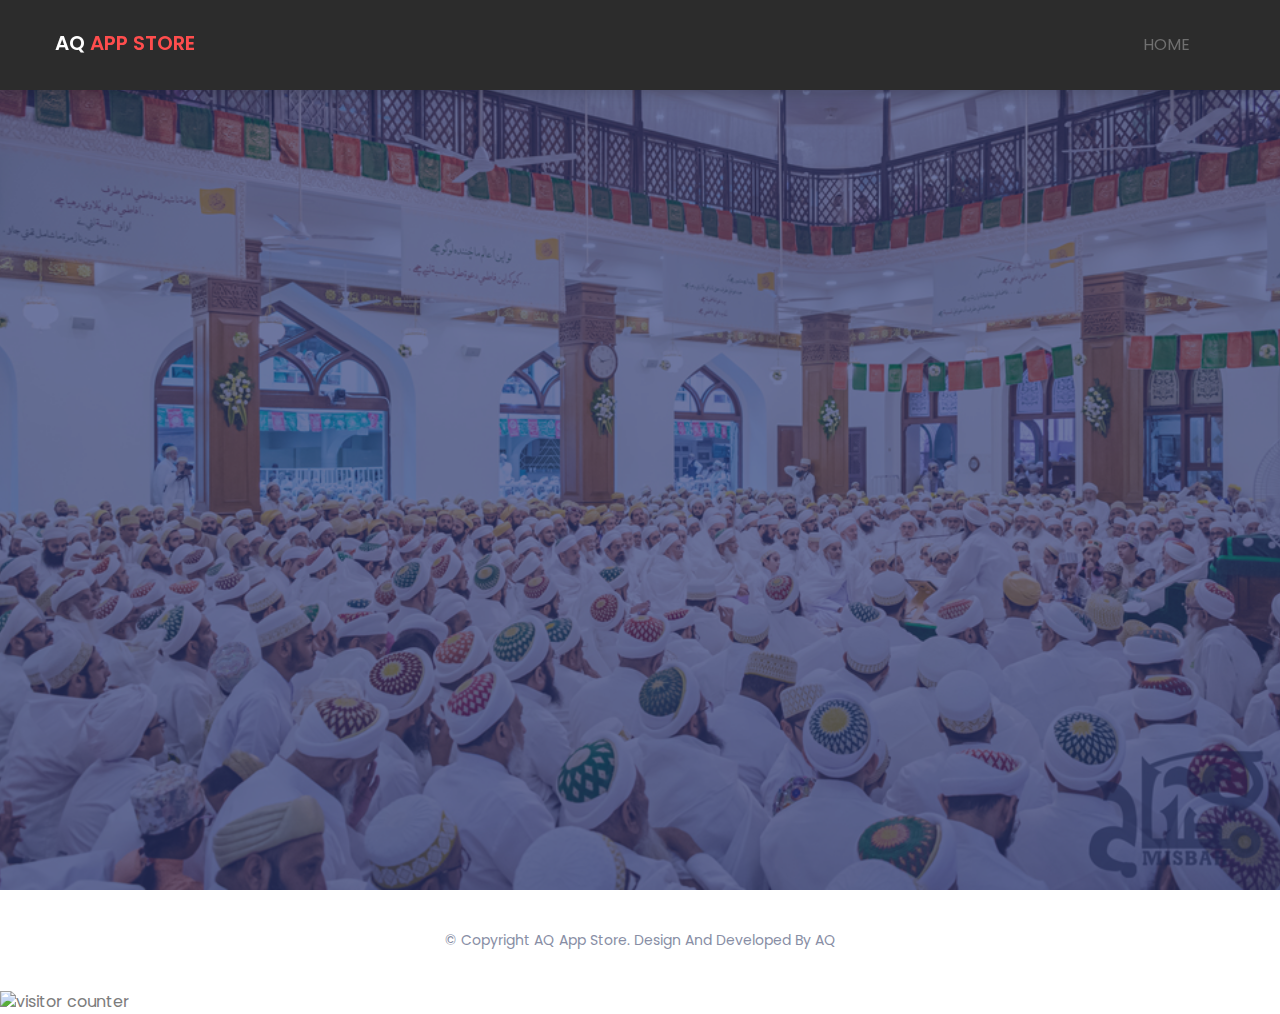
==== special/index.html @ 7576c821 "Update index.html" ====
<!doctype html>
<html class="no-js" lang="en">

    <head>
        <!-- meta data -->
        <meta charset="utf-8">
        <meta http-equiv="X-UA-Compatible" content="IE=edge">
        <meta name="viewport" content="width=device-width, initial-scale=1">
        <!-- The above 3 meta tags *must* come first in the head; any other head content must come *after* these tags -->

        <!--font-family-->
		<link href="https://fonts.googleapis.com/css?family=Poppins:100,200,300,400,500,600,700,800,900&amp;subset=devanagari,latin-ext" rel="stylesheet">
        
        <!-- title of site -->
        <title>Aq Store</title>

        <!-- For favicon png -->

        <!--font-awesome.min.css-->
        <link rel="stylesheet" href="assets/css/font-awesome.min.css">

		<!--flat icon css-->
		<link rel="stylesheet" href="assets/css/flaticon.css">

		<!--animate.css-->
        <link rel="stylesheet" href="assets/css/animate.css">

        <!--owl.carousel.css-->
        <link rel="stylesheet" href="assets/css/owl.carousel.min.css">
		<link rel="stylesheet" href="assets/css/owl.theme.default.min.css">
		
        <!--bootstrap.min.css-->
        <link rel="stylesheet" href="assets/css/bootstrap.min.css">
		
		<!-- bootsnav -->
		<link rel="stylesheet" href="assets/css/bootsnav.css" >	
        
        <!--style.css-->
        <link rel="stylesheet" href="assets/css/style.css">
        
        <!--responsive.css-->
        <link rel="stylesheet" href="assets/css/responsive.css">

        
        <!-- HTML5 shim and Respond.js for IE8 support of HTML5 elements and media queries -->
        <!-- WARNING: Respond.js doesn't work if you view the page via file:// -->
		
        <!--[if lt IE 9]>
			<script src="https://oss.maxcdn.com/html5shiv/3.7.3/html5shiv.min.js"></script>
			<script src="https://oss.maxcdn.com/respond/1.4.2/respond.min.js"></script>
        <![endif]-->

    </head>
	
	<body>
		<!--[if lte IE 9]>
            <p class="browserupgrade">You are using an <strong>outdated</strong> browser. Please <a href="https://browsehappy.com/">upgrade your browser</a> to improve your experience and security.</p>
        <![endif]-->
		
		<!-- top-area Start -->
		<header class="top-area">
			<div class="header-area">
				<!-- Start Navigation -->
			    <nav class="navbar navbar-default bootsnav navbar-fixed dark no-background">

			        <div class="container">

			            <!-- Start Header Navigation -->
			            <div class="navbar-header">
			                <button type="button" class="navbar-toggle" data-toggle="collapse" data-target="#navbar-menu">
			                    <i class="fa fa-bars"></i>
			                </button>
			                <a class="navbar-brand" href="https://abdulqadir8604.github.io/appstore/"><font style="color:white;">AQ</font> App Store</a>
			            </div><!--/.navbar-header-->
			            <!-- End Header Navigation -->

			            <!-- Collect the nav links, forms, and other content for toggling -->
			            <div class="collapse navbar-collapse menu-ui-design" id="navbar-menu">
			                <ul class="nav navbar-nav navbar-right" data-in="fadeInDown" data-out="fadeOutUp">
			                <li class=" smooth-menu active"></li>
			                    <li class=" smooth-menu"><a href="https://abdulqadir8604.github.io/appstore/">HOME</a></li>
			                </ul><!--/.nav -->
			            </div><!-- /.navbar-collapse -->
			        </div><!--/.container-->
			    </nav><!--/nav-->
			    <!-- End Navigation -->
			</div><!--/.header-area-->

		    <div class="clearfix"></div>

		</header><!-- /.top-area-->
		<!-- top-area End -->
	
		<!--welcome-hero start -->
		<section id="welcome-hero" class="welcome-hero">
			<div class="container">
				<div class="row">
					<div class="col-md-12 text-center">
						<div class="header-text">
							<h2>Download the Tasbeeh App from Below<span>,</span></h2>
							<h2>Specially for Ashara<h2>
							<p>latest version (V2.0)</p>
							<a href="https://www.dropbox.com/s/sf2dty0odckmzna/tasbeeh.apk?dl=1" download>download app</a>
						</div><!--/.header-text-->
					</div><!--/.col-->
				</div><!-- /.row-->
			</div><!-- /.container-->

		</section><!--/.welcome-hero-->
		<!--welcome-hero end -->
		<!--footer-copyright start-->
		<footer id="footer-copyright" class="footer-copyright">
			<div class="container">
				<div class="hm-footer-copyright text-center">
					<p>
						&copy; copyright AQ App Store. design and developed by AQ</a>
					</p><!--/p-->
				</div><!--/.text-center-->
			</div><!--/.container-->

			<div id="scroll-Top">
				<div class="return-to-top">
					<i class="fa fa-angle-up " id="scroll-top" ></i>
				</div>
				
			</div><!--/.scroll-Top-->
			
        </footer><!--/.footer-copyright-->
		<!--footer-copyright end-->
		
		<!-- Include all js compiled plugins (below), or include individual files as needed -->

		<script src="assets/js/jquery.js"></script>
        
        <!--modernizr.min.js-->
        <script src="https://cdnjs.cloudflare.com/ajax/libs/modernizr/2.8.3/modernizr.min.js"></script>
		
		<!--bootstrap.min.js-->
        <script src="assets/js/bootstrap.min.js"></script>
		
		<!-- bootsnav js -->
		<script src="assets/js/bootsnav.js"></script>
		
		<!-- jquery.sticky.js -->
		<script src="assets/js/jquery.sticky.js"></script>
		
		<!-- for progress bar start-->

		<!-- progressbar js -->
		<script src="assets/js/progressbar.js"></script>

		<!-- appear js -->
		<script src="assets/js/jquery.appear.js"></script>

		<!-- for progress bar end -->

		<!--owl.carousel.js-->
        <script src="assets/js/owl.carousel.min.js"></script>


		<script src="https://cdnjs.cloudflare.com/ajax/libs/jquery-easing/1.4.1/jquery.easing.min.js"></script>
		
        
        <!--Custom JS-->
        <script src="assets/js/custom.js"></script>
		<!-- Start of WebFreeCounter Code -->
<a href="https://www.webfreecounter.com/" target="_blank"><img src="https://www.webfreecounter.com/hit.php?id=gmmooqop&nd=6&style=38" border="0" alt="visitor counter"></a>
<!-- End of WebFreeCounter Code -->
        
    </body>
	
</html>
---- special/assets/css/flaticon.css ----
/*
  	Flaticon icon font: Flaticon
  	Creation date: 07/05/2018 12:24
  	*/

@font-face {
  font-family: "Flaticon";
  src: url("../fonts/Flaticon.eot");
  src: url("../fonts/Flaticon.eot?#iefix") format("embedded-opentype"),
       url("../fonts/Flaticon.woff") format("woff"),
       url("../fonts/Flaticon.ttf") format("truetype"),
       url("../fonts/Flaticon.svg#Flaticon") format("svg");
  font-weight: normal;
  font-style: normal;
}

@media screen and (-webkit-min-device-pixel-ratio:0) {
  @font-face {
    font-family: "Flaticon";
    src: url("../fonts/Flaticon.svg#Flaticon") format("svg");
  }
}

[class^="flaticon-"]:before, [class*=" flaticon-"]:before,
[class^="flaticon-"]:after, [class*=" flaticon-"]:after {   
  font-family: Flaticon;
  font-size: 24px;
  font-style: normal;
  margin-left: 0px;
}

.flaticon-bitbucket-logotype-camera-lens-in-perspective:before { content: "\f100"; }
.flaticon-squarespace-logo:before { content: "\f101"; }
.flaticon-smug:before { content: "\f102"; }
.flaticon-flickr-website-logo-silhouette:before { content: "\f103"; }
.flaticon-github-logo:before { content: "\f104"; }
.flaticon-behance-logo:before { content: "\f105"; }
.flaticon-dribbble:before { content: "\f106"; }
.flaticon-themeforest:before { content: "\f107"; }
---- special/assets/css/bootsnav.css ----
/* ==============================================================

Template name : Bootsnav - Multi Purpose Header
Categorie : Bootstrap Menu in CSS
Author : adamnurdin01
Version : v.1.2
Created : 2016-06-02
Last update : 2016-10-19

============================================================== */

/* MEGAMENU STYLE
=================================*/
nav.bootsnav .dropdown.megamenu-fw {
    position: static;
}

nav.bootsnav .container {
    position: relative;
}

nav.bootsnav .megamenu-fw .dropdown-menu {
    left: auto;
}

nav.bootsnav .megamenu-content {
    padding: 15px;
    width: 100% !important;
}

nav.bootsnav .megamenu-content .title{
    margin-top: 0;
}

nav.bootsnav .dropdown.megamenu-fw .dropdown-menu {
    left: 0;
    right: 0;
}

/* Navbar
=================================*/
nav.navbar.bootsnav{
    margin-bottom: 0;
    -moz-border-radius: 0px;
    -webkit-border-radius: 0px;
    -o-border-radius: 0px;
    border-radius: 0px;
    background-color: #fff;
    border: none;
    border-bottom: solid 1px #e0e0e0;
    z-index: 9;
}

nav.navbar.bootsnav ul.nav > li > a{
    color: #6f6f6f;
    background-color: transparent;
    outline: none;
    margin-bottom: -2px;
}

nav.navbar.bootsnav ul.nav li.megamenu-fw > a:hover,
nav.navbar.bootsnav ul.nav li.megamenu-fw > a:focus,
nav.navbar.bootsnav ul.nav li.active > a:hover,
nav.navbar.bootsnav ul.nav li.active > a:focus,
nav.navbar.bootsnav ul.nav li.active > a{
    background-color: transparent;
}

nav.navbar.bootsnav .navbar-toggle{
    background-color: #fff;
    border: none;
    padding: 0;
    font-size: 18px;
    position: relative;
    top: 5px;
}

nav.navbar.bootsnav ul.nav .dropdown-menu .dropdown-menu{
    top: 0;
    left: 100%;
}

nav.navbar.bootsnav ul.nav ul.dropdown-menu > li > a{
    white-space:normal;
}


ul.menu-col{
    padding: 0;
    margin: 0;
    list-style: none;
}

ul.menu-col li a{
    color: #6f6f6f;
}

ul.menu-col li a:hover,
ul.menu-col li a:focus{
    text-decoration: none;
}

/* Navbar Full
=================================*/
nav.bootsnav.navbar-full{
    padding-bottom: 10px;
    padding-top: 10px;
}

nav.bootsnav.navbar-full .navbar-header{
    display: block;
    width: 100%;
}

nav.bootsnav.navbar-full .navbar-toggle{
    display: inline-block;
    margin-right: 0;
    position: relative;
    top: 0;
    font-size: 30px;
    -webkit-transition: all 1s ease-in-out;
	-moz-transition: all 1s ease-in-out;
	-o-transition: all 1s ease-in-out;
	-ms-transition: all 1s ease-in-out;
	transition: all 1s ease-in-out;
}

nav.bootsnav.navbar-full .navbar-collapse{
    position: fixed;
    width: 100%;
    height: 100% !important;
    top: 0;
    left: 0;
    padding: 0;
    display: none !important;
    z-index: 9;
}

nav.bootsnav.navbar-full .navbar-collapse.in{
    display: block !important;
}

nav.bootsnav.navbar-full .navbar-collapse .nav-full{
    overflow: auto;
}

nav.bootsnav.navbar-full .navbar-collapse .wrap-full-menu{
    display: table-cell;
    vertical-align: middle;
    background-color: #fff;
    overflow: auto;
}

nav.bootsnav.navbar-full .navbar-collapse .nav-full::-webkit-scrollbar {
    width: 0;
}

nav.bootsnav.navbar-full .navbar-collapse .nav-full::-moz-scrollbar {
    width: 0;
}

nav.bootsnav.navbar-full .navbar-collapse .nav-full::-ms-scrollbar {
    width: 0;
}

nav.bootsnav.navbar-full .navbar-collapse .nav-full::-o-scrollbar {
    width: 0;
}


nav.bootsnav.navbar-full .navbar-collapse ul.nav{
    display: block;
    width: 100%;
    overflow: auto;
}

nav.bootsnav.navbar-full .navbar-collapse ul.nav a:hover,
nav.bootsnav.navbar-full .navbar-collapse ul.nav a:focus,
nav.bootsnav.navbar-full .navbar-collapse ul.nav a{
    background-color: transparent;
}

nav.bootsnav.navbar-full .navbar-collapse ul.nav > li{
    float: none;
    display: block;
    text-align: center;
}

nav.bootsnav.navbar-full .navbar-collapse ul.nav > li > a{
    display: table;
    margin: auto;
    text-transform: uppercase;
    font-weight: bold;
    letter-spacing: 2px;
    font-size: 24px;
    padding: 10px 15px;
}

li.close-full-menu > a{
    padding-top: 0px;
    padding-bottom: 0px;
}

li.close-full-menu{
    padding-top: 30px;
    padding-bottom: 30px;
}

/* Atribute Navigation
=================================*/
.attr-nav{
    float: right;
    display: inline-block;
    margin-left: 13px;
    margin-right: -15px;
}

.attr-nav > ul{
    padding: 0;
    margin: 0 0 -7px 0;
    list-style: none;
    display: inline-block;
}

.attr-nav > ul > li{
    float: left;
    display: block;
}

.attr-nav > ul > li > a{
    color: #6f6f6f;
    display: block;
    padding: 28px 15px;
    position: relative;
}

.attr-nav > ul > li > a span.badge{
    position: absolute;
    top: 50%;
    margin-top: -15px;
    right: 5px;
    font-size: 10px;
    padding: 0;
    width: 15px;
    height: 15px;
    padding-top: 2px;
}

.attr-nav > ul > li.dropdown ul.dropdown-menu{
    -moz-border-radius: 0px;
    -webkit-border-radius: 0px;
    -o-border-radius: 0px;
    border-radius: 0px;
    -moz-box-shadow: 0px 0px 0px;
    -webkit-box-shadow: 0px 0px 0px;
    -o-box-shadow: 0px 0px 0px;
    box-shadow: 0px 0px 0px;
    border: solid 1px #e0e0e0;
}

ul.cart-list{
    padding: 0 !important;
    width: 250px !important;
}

ul.cart-list > li{
    position: relative;
    border-bottom: solid 1px #efefef;
    padding: 15px 15px 23px 15px !important;
}

ul.cart-list > li > a.photo{
    padding: 0 !important;
    margin-right: 15px;
    float: left;
    display: block;
    width: 50px;
    height: 50px;
    left: 15px;
    top: 15px;
}

ul.cart-list > li img{
    width: 50px;
    height: 50px;
    border: solid 1px #efefef;
}

ul.cart-list > li > h6{
    margin: 0;
}

ul.cart-list > li > h6 > a.photo{
    padding: 0 !important;
    display: block;
}

ul.cart-list > li > p{
    margin-bottom: 0;
}

ul.cart-list > li.total{
    background-color: #f5f5f5;
    padding-bottom: 15px !important;
}

ul.cart-list > li.total > .btn{
    display: inline-block;
    border-bottom: solid 1px #efefef;
}

ul.cart-list > li .price{
    font-weight: bold;
}

ul.cart-list > li.total > span{
    padding-top: 8px;
}

/* Top Search
=================================*/
.top-search{
    background-color: #333;
    padding: 10px 0;
    display: none;
}

.top-search input.form-control{
    background-color: transparent;
    border: none;
    -moz-box-shadow: 0px 0px 0px;
    -webkit-box-shadow: 0px 0px 0px;
    -o-box-shadow: 0px 0px 0px;
    box-shadow: 0px 0px 0px;
    color: #fff;
    height: 40px;
    padding: 0 15px;
}

.top-search .input-group-addon{
    background-color: transparent;
    border: none;
    color: #fff;
    padding-left: 0;
    padding-right: 0;
}

.top-search .input-group-addon.close-search{
    cursor: pointer;
}

/* Side Menu
=================================*/
body{
    -webkit-transition: all 0.3s ease-in-out;
	-moz-transition: all 0.3s ease-in-out;
	-o-transition: all 0.3s ease-in-out;
	-ms-transition: all 0.3s ease-in-out;
	transition: all 0.3s ease-in-out;
}

body.on-side{
    margin-left: -280px;
}

.side{
    position: fixed;
    overflow-y: auto;
    top: 0;
    right: -280px;
    width: 280px;
    padding: 25px 30px;
    height: 100%;
    display: block;
    background-color: #333;
    -webkit-transition: all 0.3s ease-in-out;
	-moz-transition: all 0.3s ease-in-out;
	-o-transition: all 0.3s ease-in-out;
	-ms-transition: all 0.3s ease-in-out;
	transition: all 0.3s ease-in-out;
    z-index: 9;
}

.side.on{
    right: 0;
}

.side .close-side{
    float: right;
    color: #fff;
    position: relative;
    z-index: 2;
    font-size: 16px;
}

.side .widget{
    position: relative;
    z-index: 1;
    margin-bottom: 25px;
}

.side .widget .title{
    color: #fff;
    margin-bottom: 15px;
}

.side .widget ul.link{
    padding: 0;
    margin: 0;
    list-style: none;
}

.side .widget ul.link li a{
    color: #9f9f9f;
    letter-spacing: 1px;
}

.side .widget ul.link li a:focus,
.side .widget ul.link li a:hover{
    color: #fff;
    text-decoration: none;
}

/* Share
=================================*/
nav.navbar.bootsnav .share{
    padding: 0 30px;
    margin-bottom: 30px;
}

nav.navbar.bootsnav .share ul{
    display: inline-block;
    padding: 0;
    margin: 0 0 -7px 0;
    list-style: none;
}

nav.navbar.bootsnav .share ul > li{
    float: left;
    display: block;
    margin-right: 5px;
}

nav.navbar.bootsnav .share ul > li > a{
    display: table-cell;
    vertical-align: middle;
    text-align: center;
    width: 35px;
    height: 35px;
    -moz-border-radius: 50%;
    -webkit-border-radius: 50%;
    -o-border-radius: 50%;
    border-radius: 50%;
    background-color: #cfcfcf;
    color: #fff;
}

/* Transparent
=================================*/
nav.navbar.bootsnav.navbar-fixed{
    position: fixed;
    display: block;
    width: 100%;
}

nav.navbar.bootsnav.no-background{
    -webkit-transition: all 1s ease-in-out;
	-moz-transition: all 1s ease-in-out;
	-o-transition: all 1s ease-in-out;
	-ms-transition: all 1s ease-in-out;
	transition: all 1s ease-in-out;
}

/* Navbar Sticky
=================================*/
.wrap-sticky{
    position: relative;
    -webkit-transition: all 0.3s ease-in-out;
	-moz-transition: all 0.3s ease-in-out;
	-o-transition: all 0.3s ease-in-out;
	-ms-transition: all 0.3s ease-in-out;
	transition: all 0.3s ease-in-out;
}

.wrap-sticky nav.navbar.bootsnav{
    position: absolute;
    width: 100%;
    left: 0;
    top: 0;
}

.wrap-sticky nav.navbar.bootsnav.sticked{
    position: fixed;
    -webkit-transition: all 0.2s ease-in-out;
	-moz-transition: all 0.2s ease-in-out;
	-o-transition: all 0.2s ease-in-out;
	-ms-transition: all 0.2s ease-in-out;
	transition: all 0.2s ease-in-out;
}

body.on-side .wrap-sticky nav.navbar.bootsnav.sticked{
    left: -280px;
}

/* Navbar Responsive
=================================*/
@media (min-width: 1024px) and (max-width:1400px) {
    body.wrap-nav-sidebar .wrapper .container{
        width: 100%;
        padding-left: 30px;
        padding-right: 30px;
    }
}

@media (min-width: 1024px) {
    /* General Navbar
    =================================*/
    nav.navbar.bootsnav ul.nav .dropdown-menu .dropdown-menu{
        margin-top: -2px;
    }

    nav.navbar.bootsnav ul.nav.navbar-right .dropdown-menu .dropdown-menu{
        left: -200px;
    }
    
    nav.navbar.bootsnav ul.nav > li > a{
        padding: 30px 15px;
        font-weight: 600;
    }
    
    nav.navbar.bootsnav ul.nav > li.dropdown > a.dropdown-toggle:after{
        font-family: 'FontAwesome';
        content: "\f0d7";
        margin-left: 5px;
        margin-top: 2px;
    }
    
    nav.navbar.bootsnav li.dropdown ul.dropdown-menu{
        -moz-box-shadow: 0px 0px 0px;
        -webkit-box-shadow: 0px 0px 0px;
        -o-box-shadow: 0px 0px 0px;
        box-shadow: 0px 0px 0px;
        -moz-border-radius: 0px;
        -webkit-border-radius: 0px;
        -o-border-radius: 0px;
        border-radius: 0px;
        padding: 0;
        width: 200px;
        background: #fff;
        border: solid 1px #e0e0e0;
        border-top: solid 5px;
    }
    
    nav.navbar.bootsnav li.dropdown ul.dropdown-menu > li a:hover,
    nav.navbar.bootsnav li.dropdown ul.dropdown-menu > li a:hover{
        background-color: transparent;
    }
    
    nav.navbar.bootsnav li.dropdown ul.dropdown-menu > li > a{
        padding: 10px 15px;
        border-bottom: solid 1px #eee;
        color: #6f6f6f;
    }
    
    nav.navbar.bootsnav li.dropdown ul.dropdown-menu > li:last-child > a{
        border-bottom: none;
    }
    
    nav.navbar.bootsnav ul.navbar-right li.dropdown ul.dropdown-menu li a{
        text-align: right;
    }
    
    nav.navbar.bootsnav li.dropdown ul.dropdown-menu li.dropdown > a.dropdown-toggle:before{
        font-family: 'FontAwesome';
        float: right;
        content: "\f105";
        margin-top: 0;
    }
    
    nav.navbar.bootsnav ul.navbar-right li.dropdown ul.dropdown-menu li.dropdown > a.dropdown-toggle:before{
        font-family: 'FontAwesome';
        float: left;
        content: "\f104";
        margin-top: 0;
    }
    
    nav.navbar.bootsnav li.dropdown ul.dropdown-menu ul.dropdown-menu{
        top: -3px;
    }
    
    nav.navbar.bootsnav ul.dropdown-menu.megamenu-content{
        padding: 0 15px !important;
    }
    
    nav.navbar.bootsnav ul.dropdown-menu.megamenu-content > li{
       padding: 25px 0 20px;
    }
    
    nav.navbar.bootsnav ul.dropdown-menu.megamenu-content.tabbed{
        padding: 0;
    }
    
    nav.navbar.bootsnav ul.dropdown-menu.megamenu-content.tabbed > li{
        padding: 0;
    }
    
    nav.navbar.bootsnav ul.dropdown-menu.megamenu-content .col-menu{
        padding: 0 30px;
        margin: 0 -0.5px;
        border-left: solid 1px #f0f0f0;
        border-right: solid 1px #f0f0f0;
    }
    
    nav.navbar.bootsnav ul.dropdown-menu.megamenu-content .col-menu:first-child{
        border-left: none;
    }
    
    nav.navbar.bootsnav ul.dropdown-menu.megamenu-content .col-menu:last-child{
        border-right: none;
    }
    
    nav.navbar.bootsnav ul.dropdown-menu.megamenu-content .content{
        display: none;
    }
    
    nav.navbar.bootsnav ul.dropdown-menu.megamenu-content .content ul.menu-col li a{
        text-align: left;
        padding: 5px 0;
        display: block;
        width: 100%;
        margin-bottom: 0;
        border-bottom: none;
        color: #6f6f6f;
    }
    
    nav.navbar.bootsnav.on ul.dropdown-menu.megamenu-content .content{
        display: block !important;
        height: auto !important;
    }
    
    /* Navbar Transparent
    =================================*/  
    nav.navbar.bootsnav.no-background{
        background-color: transparent;
        border: none;
    }
    
    nav.navbar.bootsnav.navbar-transparent .attr-nav{
        padding-left: 15px;
        margin-left: 30px;
    }
    
    nav.navbar.bootsnav.navbar-transparent.white{
        background-color: rgba(255,255,255,0.3);
        border-bottom: solid 1px #bbb;
    }
    
    nav.navbar.navbar-inverse.bootsnav.navbar-transparent.dark,
    nav.navbar.bootsnav.navbar-transparent.dark{
        background-color: rgba(0,0,0,0.3);
        border-bottom: solid 1px #555;
    }
    
    nav.navbar.bootsnav.navbar-transparent.white .attr-nav{
        border-left: solid 1px #bbb;
    }
    
    nav.navbar.navbar-inverse.bootsnav.navbar-transparent.dark .attr-nav,
    nav.navbar.bootsnav.navbar-transparent.dark .attr-nav{
        border-left: solid 1px #555;
    }
    
    nav.navbar.bootsnav.no-background.white .attr-nav > ul > li > a,
    nav.navbar.bootsnav.navbar-transparent.white .attr-nav > ul > li > a,
    nav.navbar.bootsnav.navbar-transparent.white ul.nav > li > a,
    nav.navbar.bootsnav.no-background.white ul.nav > li > a{
        color: #fff;
    }
    
    nav.navbar.bootsnav.navbar-transparent.dark .attr-nav > ul > li > a,
    nav.navbar.bootsnav.navbar-transparent.dark ul.nav > li > a{
        color: #eee;
    }
    
    nav.navbar.bootsnav.navbar-fixed.navbar-transparent .logo-scrolled,
    nav.navbar.bootsnav.navbar-fixed.no-background .logo-scrolled{
        display: none;
    }

    nav.navbar.bootsnav.navbar-fixed.navbar-transparent .logo-display,
    nav.navbar.bootsnav.navbar-fixed.no-background .logo-display{
        display: block;
    }

    nav.navbar.bootsnav.navbar-fixed .logo-display{
        display: none;
    }

    nav.navbar.bootsnav.navbar-fixed .logo-scrolled{
        display: block;
    }
    
    /* Atribute Navigation
    =================================*/    
    .attr-nav > ul > li.dropdown ul.dropdown-menu{
        margin-top: 0;
        margin-left: 55px;
        width: 250px;
        left: -250px;
    }
    
    /* Menu Center
    =================================*/
    nav.navbar.bootsnav.menu-center .container{
        position: relative;
    }
    
    nav.navbar.bootsnav.menu-center ul.nav.navbar-center{
        float:none;
        margin: 0 auto;
        display: table;
        table-layout: fixed;
    }
    
    nav.navbar.bootsnav.menu-center .navbar-header,
    nav.navbar.bootsnav.menu-center .attr-nav{
        position: absolute;
    }
    
    nav.navbar.bootsnav.menu-center .attr-nav{
        right: 15px;
    }
    
    /* Navbar Brand top
    =================================*/
    nav.bootsnav.navbar-brand-top .navbar-header{
        display: block;
        width: 100%;
        text-align: center;
    }
    
    nav.bootsnav.navbar-brand-top ul.nav > li.dropdown > ul.dropdown-menu{
        margin-top: 2px;
    }
    
    nav.bootsnav.navbar-brand-top ul.nav > li.dropdown.megamenu-fw > ul.dropdown-menu{
        margin-top: 0;
    }
    
    nav.bootsnav.navbar-brand-top .navbar-header .navbar-brand{
        display: inline-block;
        float: none;
        margin: 0;
    }
    
    nav.bootsnav.navbar-brand-top .navbar-collapse{
        text-align: center;
    }
    
    nav.bootsnav.navbar-brand-top ul.nav{
        display: inline-block;
        float: none;
        margin: 0 0 -5px 0;
    }
    
    /* Navbar Center
    =================================*/
    nav.bootsnav.brand-center .navbar-header{
        display: block;
        width: 100%;
        position: absolute;
        text-align: center;
        top: 0;
        left: 0;
    }
    
    nav.bootsnav.brand-center .navbar-brand{
        display: inline-block;
        float: none;
    }
    
    nav.bootsnav.brand-center .navbar-collapse{
        text-align: center;
        display: inline-block;
        padding-left: 0;
        padding-right: 0;
    }
    
    nav.bootsnav.brand-center ul.nav > li.dropdown > ul.dropdown-menu{
        margin-top: 2px;
    }
    
    nav.bootsnav.brand-center ul.nav > li.dropdown.megamenu-fw > ul.dropdown-menu{
        margin-top: 0;
    }
    
    nav.bootsnav.brand-center .navbar-collapse .col-half{
        width: 50%;
        float: left;
        display: block;
    }
    
    nav.bootsnav.brand-center .navbar-collapse .col-half.left{
        text-align: right;
        padding-right: 100px;
    }
    
    nav.bootsnav.brand-center .navbar-collapse .col-half.right{
        text-align: left;
        padding-left: 100px;
    }
    
    nav.bootsnav.brand-center ul.nav{
        float: none !important;
        margin-bottom: -5px !important;
        display: inline-block !important;
    }
    
    nav.bootsnav.brand-center ul.nav.navbar-right{
        margin: 0;
    }
    
    nav.bootsnav.brand-center.center-side .navbar-collapse .col-half.left{
        text-align: left;
        padding-right: 100px;
    }
    
    nav.bootsnav.brand-center.center-side .navbar-collapse .col-half.right{
        text-align: right;
        padding-left: 100px;
    }
    
    /* Navbar Sidebar
    =================================*/
    body.wrap-nav-sidebar .wrapper{
        padding-left: 260px; 
        overflow-x: hidden;
    }

    nav.bootsnav.navbar-sidebar{
        position: fixed;
        width: 260px;
        overflow: hidden;
        left: 0;
        padding: 0  0 0 0 !important;
        background: #fff;
        border-right: solid 1px #dfdfdf;
    }  
    
    nav.bootsnav.navbar-sidebar .scroller{
        width: 280px;
        overflow-y:auto;
        overflow-x: hidden;
    }

    nav.bootsnav.navbar-sidebar .container-fluid,
    nav.bootsnav.navbar-sidebar .container{
        padding: 0 !important;
    }

    nav.bootsnav.navbar-sidebar .navbar-header{
        float: none;
        display: block;
        width: 260px;
        padding: 10px 15px;
        margin: 10px 0 0 0 !important;
    }
    
    nav.bootsnav.navbar-sidebar .navbar-collapse{
        padding: 0 !important;
        width: 260px;
    }

    nav.bootsnav.navbar-sidebar ul.nav{
        float: none;
        display: block;
        width: 100%;
        padding: 0 15px !important;
        margin: 0 0 30px 0;
    }

    nav.bootsnav.navbar-sidebar ul.nav li{
        float: none !important;
    }
    
    nav.bootsnav.navbar-sidebar ul.nav > li > a{
        padding: 10px 15px;
        font-weight: bold;
    }
    
    nav.bootsnav.navbar-sidebar ul.nav > li.dropdown > a:after{
        float: right;
    }
    
    nav.bootsnav.navbar-sidebar ul.nav li.dropdown ul.dropdown-menu{
        left: 100%;
        top: 0;
        position: relative !important;
        left: 0 !important;
        width: 100% !important;
        height: auto !important;
        background-color: transparent;
        border: none !important;
        padding: 0;
        -moz-box-shadow: 0px 0px 0px;
        -webkit-box-shadow: 0px 0px 0px;
        -o-box-shadow: 0px 0px 0px;
        box-shadow: 0px 0px 0px;
    }
    
    nav.bootsnav.navbar-sidebar ul.nav .megamenu-content .col-menu{
        border: none !important;
    }
    
    nav.bootsnav.navbar-sidebar ul.nav > li.dropdown > ul.dropdown-menu{
        margin-bottom: 15px;
    }
    
    nav.bootsnav.navbar-sidebar ul.nav li.dropdown ul.dropdown-menu{
        padding-left: 0;
        float: none;
        margin-bottom: 0;
    }
    
    nav.bootsnav.navbar-sidebar ul.nav li.dropdown ul.dropdown-menu li a{
        padding:  5px 15px;
        color: #6f6f6f;
        border: none;
    }
    
    nav.bootsnav.navbar-sidebar ul.nav li.dropdown ul.dropdown-menu ul.dropdown-menu{
        padding-left: 15px;
        margin-top: 0;
    }
    
    nav.bootsnav.navbar-sidebar ul.nav li.dropdown ul.dropdown-menu li.dropdown > a:before{
        font-family: 'FontAwesome';
        content: "\f105";
        float: right;
    }
    
    nav.bootsnav.navbar-sidebar ul.nav li.dropdown.on ul.dropdown-menu li.dropdown.on > a:before{
        content: "\f107";
    }
    
    nav.bootsnav.navbar-sidebar ul.dropdown-menu.megamenu-content > li{
        padding: 0 !important;
    }
        
    nav.bootsnav.navbar-sidebar .dropdown .megamenu-content .col-menu{
        display: block;
        float: none !important;
        padding: 0;
        margin: 0;
        width: 100%;
    }
    
    nav.bootsnav.navbar-sidebar .dropdown .megamenu-content .col-menu .title{
        padding: 7px 0;
        text-transform: none;
        font-weight: 400;
        letter-spacing: 0px;
        margin-bottom: 0;
        cursor: pointer;
        color: #6f6f6f;
    }
    
    nav.bootsnav.navbar-sidebar .dropdown .megamenu-content .col-menu .title:before{
        font-family: 'FontAwesome';
        content: "\f105";
        float: right;
    }
    
    nav.bootsnav.navbar-sidebar .dropdown .megamenu-content .col-menu.on .title:before{
        content: "\f107";
    }
    
    nav.bootsnav.navbar-sidebar .dropdown .megamenu-content .col-menu{
        border: none;
    }
    
    nav.bootsnav.navbar-sidebar .dropdown .megamenu-content .col-menu .content{
        padding: 0 0 0 15px;
    }
    
    nav.bootsnav.navbar-sidebar .dropdown .megamenu-content .col-menu ul.menu-col li a{
        padding: 3px 0 !important;
    }
}

@media (max-width: 992px) {
    /* Navbar Responsive
    =================================*/ 
    nav.navbar.bootsnav .navbar-brand    {
        display: inline-block;
        float: none !important;
        margin: 0 !important;
    }
    
    nav.navbar.bootsnav .navbar-header {
        float: none;
        display: block;
        text-align: center;
        padding-left: 30px;
        padding-right: 30px;
    }
    
    nav.navbar.bootsnav .navbar-toggle {
        display: inline-block;
        float: left;
        margin-right: -200px;
        margin-top: 10px;
    }
    
    nav.navbar.bootsnav .navbar-collapse {
        border: none;   
        margin-bottom: 0;
    }
    
    nav.navbar.bootsnav.no-full .navbar-collapse{
        max-height: 350px;
        overflow-y: auto !important;
    }
    
    nav.navbar.bootsnav .navbar-collapse.collapse {
        display: none !important;
    }
    
    nav.navbar.bootsnav .navbar-collapse.collapse.in {
        display: block !important;
    }
    
    nav.navbar.bootsnav .navbar-nav {
        float: none !important;
        padding-left: 30px;
        padding-right: 30px;
        margin: 0px -15px;
    }
    
    nav.navbar.bootsnav .navbar-nav > li {
        float: none;
    }
    
    nav.navbar.bootsnav li.dropdown a.dropdown-toggle:before{
        font-family: 'FontAwesome';
        content: "\f105";
        float: right;
        font-size: 16px;
        margin-left: 10px;
    }
    
    nav.navbar.bootsnav li.dropdown.on > a.dropdown-toggle:before{
        content: "\f107";
    }
    
    nav.navbar.bootsnav .navbar-nav > li > a{
        display: block;
        width: 100%;
        border-bottom: solid 1px #e0e0e0;
        padding: 10px 0;
        border-top: solid 1px #e0e0e0;
        margin-bottom: -1px;
    }
    
    nav.navbar.bootsnav .navbar-nav > li:first-child > a{
        border-top: none;
    }
    
    nav.navbar.bootsnav ul.navbar-nav.navbar-left > li:last-child > ul.dropdown-menu{
        border-bottom: solid 1px #e0e0e0;
    }
    
    nav.navbar.bootsnav ul.nav li.dropdown li a.dropdown-toggle{
        float: none !important;
        position: relative;
        display: block;
        width: 100%;
    }
    
    nav.navbar.bootsnav ul.nav li.dropdown ul.dropdown-menu{
        width: 100%;
        position: relative !important;
        background-color: transparent;
        float: none;
        border: none;
        padding: 0 0 0 15px !important;
        margin: 0 0 -1px 0 !important;
        -moz-box-shadow: 0px 0px 0px;
        -webkit-box-shadow: 0px 0px 0px;
        -o-box-shadow: 0px 0px 0px;
        box-shadow: 0px 0px 0px;
        -moz-border-radius: 0px 0px 0px;
        -webkit-border-radius: 0px 0px 0px;
        -o-border-radius: 0px 0px 0px;
        border-radius: 0px 0px 0px;
    }
    
    nav.navbar.bootsnav ul.nav li.dropdown ul.dropdown-menu  > li > a{
        display: block;
        width: 100%;
        border-bottom: solid 1px #e0e0e0;
        padding: 10px 0;
        color: #6f6f6f;
    }
    
    nav.navbar.bootsnav ul.nav ul.dropdown-menu li a:hover,
    nav.navbar.bootsnav ul.nav ul.dropdown-menu li a:focus{
        background-color: transparent;
    }
    
    nav.navbar.bootsnav ul.nav ul.dropdown-menu ul.dropdown-menu{
        float: none !important;
        left: 0;
        padding: 0 0 0 15px;
        position: relative;
        background: transparent;
        width: 100%;
    }
    
    nav.navbar.bootsnav ul.nav ul.dropdown-menu li.dropdown.on > ul.dropdown-menu{
        display: inline-block;
        margin-top: -10px;
    }
    
    nav.navbar.bootsnav li.dropdown ul.dropdown-menu li.dropdown > a.dropdown-toggle:after{
        display: none;
    }
    
    nav.navbar.bootsnav .dropdown .megamenu-content .col-menu .title{
        padding: 10px 15px 10px 0;
        line-height: 24px;
        text-transform: none;
        font-weight: 400;
        letter-spacing: 0px;
        margin-bottom: 0;
        cursor: pointer;
        border-bottom: solid 1px #e0e0e0;
        color: #6f6f6f;
    }
    
    nav.navbar.bootsnav .dropdown .megamenu-content .col-menu ul > li > a{
        display: block;
        width: 100%;
        border-bottom: solid 1px #e0e0e0;
        padding: 8px 0;
    }
    
   nav.navbar.bootsnav .dropdown .megamenu-content .col-menu .title:before{
        font-family: 'FontAwesome';
        content: "\f105";
        float: right;
        font-size: 16px;
        margin-left: 10px;
       position: relative;
       right: -15px;
    }
    
    nav.navbar.bootsnav .dropdown .megamenu-content .col-menu:last-child .title{
        border-bottom: none;
    }
    
    nav.navbar.bootsnav .dropdown .megamenu-content .col-menu.on:last-child .title{
        border-bottom: solid 1px #e0e0e0;
    }
    
    nav.navbar.bootsnav .dropdown .megamenu-content .col-menu:last-child ul.menu-col li:last-child a{
        border-bottom: none;
    }
    
    nav.navbar.bootsnav .dropdown .megamenu-content .col-menu.on .title:before{
        content: "\f107";
    }
    
    nav.navbar.bootsnav .dropdown .megamenu-content .col-menu .content{
        padding: 0 0 0 15px;
    }
    
    nav.bootsnav.brand-center .navbar-collapse{
        display: block;
    }
    
    nav.bootsnav.brand-center ul.nav{
        margin-bottom: 0px !important;
    }
    
    nav.bootsnav.brand-center .navbar-collapse .col-half{
        width: 100%;
        float: none;
        display: block;
    }
    
    nav.bootsnav.brand-center .navbar-collapse .col-half.left{
        margin-bottom: 0;
    }
    
    nav.bootsnav .megamenu-content{
        padding: 0;
    }
    
    nav.bootsnav .megamenu-content .col-menu{
        padding-bottom: 0;
    }
    
    nav.bootsnav .megamenu-content .title{
        cursor: pointer;
        display: block;
        padding: 10px 15px;
        margin-bottom: 0;
        font-weight: normal;
    }
    
    nav.bootsnav .megamenu-content .content{
        display: none;
    }
    
    .attr-nav{
        position: absolute;
        right: 60px;
    }
    
    .attr-nav > ul{
        padding: 0;
        margin: 0 -15px -7px 0;
    }
    
    .attr-nav > ul > li > a{
        padding: 16px 15px 15px;
    }
    
    .attr-nav > ul > li.dropdown > a.dropdown-toggle:before{
        display: none;
    }
    
    .attr-nav > ul > li.dropdown ul.dropdown-menu{
        margin-top: 2px;
        margin-left: 55px;
        width: 250px;
        left: -250px;
        border-top: solid 5px;
    }
    
    .top-search .container{
        padding: 0 45px;
    }
    
    /* Navbar full Responsive
    =================================*/   
    nav.bootsnav.navbar-full ul.nav{
        margin-left: 0;
    }
    
    nav.bootsnav.navbar-full ul.nav > li > a{
        border: none;
    }
    
    nav.bootsnav.navbar-full .navbar-brand    {
        float: left !important;
        padding-left: 0;
    }
    
    nav.bootsnav.navbar-full .navbar-toggle {
        display: inline-block;
        float: right;
        margin-right: 0;
        margin-top: 10px;
    }
    
    nav.bootsnav.navbar-full .navbar-header {
        padding-left: 15px;
        padding-right: 15px;
    }
    
    /* Navbar Sidebar
    =================================*/ 
    nav.navbar.bootsnav.navbar-sidebar .share{
        padding: 30px 15px;
        margin-bottom: 0;
    }
    
    /* Tabs
    =================================*/ 
    nav.navbar.bootsnav .megamenu-content.tabbed{
        padding-left: 0 !mportant;
    }
    
    nav.navbar.bootsnav .tabbed > li{
        padding: 25px 0;
        margin-left: -15px !important;
    }
    
    /* Mobile Navigation
    =================================*/     
    body > .wrapper{
        -webkit-transition: all 0.3s ease-in-out;
        -moz-transition: all 0.3s ease-in-out;
        -o-transition: all 0.3s ease-in-out;
        -ms-transition: all 0.3s ease-in-out;
        transition: all 0.3s ease-in-out;
    }
    
    body.side-right > .wrapper{
        margin-left: 280px;
        margin-right: -280px !important;
    }
    
    nav.navbar.bootsnav.navbar-mobile .navbar-collapse{
        position: fixed;
        overflow-y: auto !important;
        overflow-x: hidden !important;
        display: block;
        background: #fff;
        z-index: 99;
        width: 280px;
        height: 100% !important;
        left: -280px;
        top: 0;
        padding: 0;
        -webkit-transition: all 0.3s ease-in-out;
        -moz-transition: all 0.3s ease-in-out;
        -o-transition: all 0.3s ease-in-out;
        -ms-transition: all 0.3s ease-in-out;
        transition: all 0.3s ease-in-out;
    }
    
    nav.navbar.bootsnav.navbar-mobile .navbar-collapse.in{
        left: 0;
    }
    
    nav.navbar.bootsnav.navbar-mobile ul.nav{
        width: 293px;
        padding-right: 0;
        padding-left: 15px;
    }
    
    nav.navbar.bootsnav.navbar-mobile ul.nav > li > a{
        padding: 15px 15px;
    }
    
    nav.navbar.bootsnav.navbar-mobile ul.nav ul.dropdown-menu > li > a{
        padding-right: 15px !important;
        padding-top: 15px !important;
        padding-bottom: 15px !important;
    }
    
    nav.navbar.bootsnav.navbar-mobile ul.nav ul.dropdown-menu .col-menu .title{
        padding-right: 30px !important;
        padding-top: 13px !important;
        padding-bottom: 13px !important;
    }
    
    nav.navbar.bootsnav.navbar-mobile ul.nav ul.dropdown-menu .col-menu ul.menu-col li a{
        padding-top: 13px !important;
        padding-bottom: 13px !important;
    }
    
    nav.navbar.bootsnav.navbar-mobile .navbar-collapse [class*=' col-'] {
        width: 100%;
    }
    
    nav.navbar.bootsnav.navbar-fixed .logo-scrolled{
        display: block !important;
    }

    nav.navbar.bootsnav.navbar-fixed .logo-display{
        display: none !important;
    }
    
    nav.navbar.bootsnav.navbar-mobile .tab-menu,
    nav.navbar.bootsnav.navbar-mobile .tab-content{
        width: 100%;
        display: block;
    }
}

@media (max-width: 767px) {
    nav.navbar.bootsnav .navbar-header {
        padding-left: 15px;
        padding-right: 15px;
    }
    
    nav.navbar.bootsnav .navbar-nav {
        padding-left: 15px;
        padding-right: 15px;
    }
    
    .attr-nav{
        right: 30px;
    }
    
    .attr-nav > ul{
        margin-right: -10px;
    }
    
    .attr-nav > ul > li > a{
        padding: 16px 10px 15px;
        padding-left: 0 !important;
    }
    
    .attr-nav > ul > li.dropdown ul.dropdown-menu{
        left: -275px;
    }
    
    .top-search .container{
        padding: 0 15px;
    }
    
    nav.bootsnav.navbar-full .navbar-collapse{
        left: 15px;
    }
    
    nav.bootsnav.navbar-full .navbar-header{
        padding-right: 0;
    }
    
    nav.bootsnav.navbar-full .navbar-toggle {
        margin-right: -15px;
    }
    
    nav.bootsnav.navbar-full ul.nav > li > a{
        font-size: 18px !important;
        line-height: 24px !important;
        padding: 5px 10px !important;
    }
    
    /* Navbar Sidebar
    =================================*/ 
    nav.navbar.bootsnav.navbar-sidebar .share{
        padding: 30px 15px !important;
    }
    
    /* Navbar Sidebar
    =================================*/ 
    nav.navbar.bootsnav.navbar-sidebar .share{
        padding: 30px 0 !important;
        margin-bottom: 0;
    }
    
    nav.navbar.bootsnav.navbar-mobile.navbar-sidebar .share{
        padding: 30px 15px !important;
        margin-bottom: 0;
    }
    
    /* Mobile Navigation
    =================================*/ 
    body.side-right > .wrapper{
        margin-left: 280px;
        margin-right: -280px !important;
    }
    
    nav.navbar.bootsnav.navbar-mobile .navbar-collapse{
        margin-left: 0;
    }
    
    nav.navbar.bootsnav.navbar-mobile ul.nav{
        margin-left: -15px;
    }
    
    nav.navbar.bootsnav.navbar-mobile ul.nav{
        border-top: solid 1px #fff;
    }
    
    li.close-full-menu{
        padding-top: 15px !important;
        padding-bottom: 15px !important;
    }
}

@media (min-width: 480px) and (max-width: 640px) {
    nav.bootsnav.navbar-full ul.nav{
        padding-top: 30px;
        padding-bottom: 30px;
    }
}
---- special/assets/css/style.css ----
/*==================================
* Author        : "ThemeSine"
* Template Name :  Browny  HTML Template
* Version       : 1.0
==================================== */

/*==================================
font-family: 'Poppins', sans-serif;
==================================== */


/*=========== TABLE OF CONTENTS ===========
1.  General css (Reset code)
2.  Header
3.  Welcome-hero
4.  About me 
5.  Education
6.  Skill
7.  Experience
8.  Profiles
9.  Portfolio
10. Clients
11. Contact

/*-------------------------------------
		1.General css (Reset code)
--------------------------------------*/
*{
    padding: 0;
    margin: 0;
}

*{
	-webkit-box-sizing:border-box;
	-moz-box-sizing:border-box;
	-o-box-sizing:border-box;
	-ms-box-sizing:border-box;
	box-sizing:border-box;
}
body{
	font-family: 'Poppins', sans-serif;
	font-size:16px;
	color: #676a81;
	background: #fff;
    max-width:1920px;
    margin:0 auto;
	overflow-x:hidden;
}


a,a:hover,a:active,a:focus {
	display:inline-block;
	text-decoration:none;
	color: #7c7c7c;
	font-size:16px;
	padding:0;
}
h1,h2,h3,h4,h5,h6 { 
	margin: 0;
	color:#43485c;
    font-size: 16px;
	font-family: 'Poppins', sans-serif;
	text-transform: capitalize;
}
p {
	margin: 0;
	line-height:1.8;
	color:#43485c;
	font-size:14px;
	font-family: 'Poppins', sans-serif;
}
img{border:none;max-width:100%; height:auto;}
ul{
	padding: 0;
    margin: 0 auto;
    list-style: none;
}
ul li {
	list-style: none;
	
}
select,input,textarea,button{box-shadow:none;outline:0!important;}
button {background: transparent;border: 0;}

html,body{
    height: 100%;
	position: relative;
}
[placeholder]:focus::-webkit-input-placeholder {
  -webkit-transition: opacity 0.3s 0.3s ease; 
  -moz-transition: opacity 0.3s 0.3s ease; 
  -ms-transition: opacity 0.3s 0.3s ease; 
  -o-transition: opacity 0.3s 0.3s ease; 
  transition: opacity 0.3s 0.3s ease; 
  opacity: 0;
}

.fix{position: relative;clear: both;}
/*=============Style css=========*/

/*-------------------------------------
        2. Header
--------------------------------------*/
.top-area {
    position: relative;
    z-index: 9999;
}
@media (min-width: 1024px){}
nav.navbar.bootsnav.no-background {
    background-color: rgb(44, 44, 44);
    border: none;
}

nav.navbar.bootsnav {
    background-color: rgb(34, 34, 34);
    border-bottom: transparent;
    box-shadow: 0 3px 15px rgba(0,0,0,.2);
}

/*.navbar-brand*/
.navbar-header a.navbar-brand,.navbar-header a.navbar-brand:hover,.navbar-header a.navbar-brand:focus {
    display: inline-block;
    color: #ff4d4d;
    font-size: 20px;
    font-weight: 600;
    padding: 33px 0px 57px;
    text-transform: uppercase;
}
/*.navbar-brand*/

/*.nav li*/
nav.navbar.bootsnav ul.nav > li > a {
    font-size: 16px;
    font-weight: 400;
    text-transform:uppercase;
    -webkit-transition: 0.3s linear; 
    -moz-transition: 0.3s linear; 
    -ms-transition: 0.3s linear; 
    -o-transition: 0.3s linear; 
    transition: 0.3s linear;
}
nav.navbar.bootsnav ul.nav > li > a {padding: 35px 20px;}
nav.navbar.bootsnav ul.nav > li > a:hover,nav.navbar.bootsnav ul.nav > li > a:focus,nav.navbar.bootsnav ul.nav > li.active>a{color: #d92cf9;}

nav.navbar.bootsnav ul.nav > li.dropdown > a.dropdown-toggle:after {
    content: "";
}
nav.navbar.bootsnav ul.nav > li.dropdown span {
    font-size: 8px;
    margin-left: 15px;
}
.sticky-wrapper.is-sticky nav.navbar.bootsnav ul.nav > li > a {color:#6a708e;}
.sticky-wrapper.is-sticky nav.navbar.bootsnav ul.nav > li > a:hover,.sticky-wrapper.is-sticky nav.navbar.bootsnav ul.nav > li > a:focus,.sticky-wrapper.is-sticky nav.navbar.bootsnav ul.nav > li.active>a{color: #d92cf9;}
/*.nav li*/



/*.menu-ui-design*/
.menu-ui-design{overflow-y:scroll;height: 250px;}
.menu-ui-design::-webkit-scrollbar {
    width:5px;
}
.menu-ui-design::-webkit-scrollbar-track {
    -webkit-box-shadow: inset 0 0 8px #000;
}
.menu-ui-design::-webkit-scrollbar-thumb {
  background-color: #ff4d4d;
}
/*.menu-ui-design*/



/*.navbar-toggle */
nav.navbar.bootsnav .navbar-toggle {
    position: relative;
    background-color: transparent;
    border: 1px solid #ff4d4d;
    padding: 10px;
    top: 0;
}
nav.navbar.bootsnav .navbar-toggle i{color: #ff4d4d;}
/*.navbar-toggle */



/*-------------------------------------
        3.  Welcome-hero
--------------------------------------*/
.welcome-hero{
    display: flex;
    align-items: center;
    justify-content: center;
    position:relative;
    background:url(../images/m3.jpg)no-repeat;
    background-size:cover;
    background-position: center;
    height:890px;
}
.welcome-hero:before{
    position:absolute;
    content: " ";
    top:0;
    left:0;
    background:rgba(31,44,108,.65);
    width:100%;
    height:100%;
}

/*.header-text-area*/
.header-text h2 {
    color: #fff;
    font-size: 54px;
    font-weight: 700;
    text-transform: uppercase;
    line-height: 1.5;
}
.header-text h2 span {color: #ff4d4d;}
.header-text p {
    color: #fff;
    font-size: 20px;
    font-weight: 300;
    text-transform: uppercase;
    margin: 30px 0 60px;
    letter-spacing: 1px;
}
.header-text a {
    width: 200px;
    height: 60px;
    line-height: 60px;
    border-radius: 3px;
    text-transform: capitalize;
    color: #fff;
    background: #ff4d4d;
    border:1px solid #ff4d4d;
    box-shadow: 0 5px 20px rgba(0,0,0,.2);
    -webkit-transition: 0.3s linear; 
    -moz-transition: 0.3s linear; 
    -ms-transition: 0.3s linear; 
    -o-transition: 0.3s linear; 
    transition: 0.3s linear;
}
.header-text a:hover{ box-shadow: 0 5px 20px rgba(0,0,0,.4);background:#ff4d4d;border: 1px solid #ff4d4d;}
/*.header-text-area*/

/*-------------------------------------
        4.  About
--------------------------------------*/
.about {padding: 50px 0 100px;}
.about-content {padding-top: 100px;}
/*.single-about-txt*/
.single-about-txt h3 {
    font-size:18px;
    color: #3c4258;
    text-transform: initial;
    line-height: 1.8;
}
.single-about-txt p {
    font-size: 16px;
    color: #999fb3;
    padding: 35px 0 43px;
    border-bottom: 1px solid #999fb3;
}
.single-about-add-info {
    margin: 35px 0;
}
.single-about-add-info h3 {
    color: #636a82;
    font-size: 16px;
    text-transform: capitalize;
}
.single-about-add-info p {font-weight:  300;border:  0;padding: 0;margin-top: 3px;}
/*.single-about-txt*/

/*.single-about-img */
.single-about-img{position: relative;box-shadow: 0 5px 20px rgba(14,25,80,.30);}
.single-about-img:before {
    position:  absolute;
    content: " ";
    top: 0;
    left:  0;
    width: 109%;
    height:  100%;
    background: rgba(31,44,108,.3);
}
.single-about-img img {
    max-width: 500px;
    height: 468px;
}
.about-list-icon{
    display: flex;
    justify-content: center;
    align-items: center;
    position: absolute;
    bottom: 0;
    left: 0;
    width: 109%;
    height: 90px;
    background: #1f2c6c;
}
/*.ab-list-icon */
.about-list-icon ul {
    display: flex;
}
.about-list-icon  ul li a {
    padding-right: 22px;
    cursor:pointer;
    color: #fff;
}
.about-list-icon ul li a {
    cursor: pointer;
    color: #fff;
    display: inline-block;
    border: 2px solid;
    margin-left: 20px;
    border-radius: 8px;
    width: 30px;
    height: 30px;
    line-height: 28px;
    text-align: center;
}
.about-list-icon ul li a i {
    margin-left: 6px;
}
/*.ab-list-icon */

/*.single-about-img */

/*-------------------------------------
        5.  Education
--------------------------------------*/

.education {
    background:  #f9fbfd;
    padding-top:  50px;
}
.education-horizontal-timeline {
    padding: 80px 0;
}

/*.education-horizontal-timeline*/
.education-horizontal-timeline .col-sm-4 {padding:0 2px;}

.single-horizontal-timeline .experience-time h3{text-transform: capitalize;}
.single-horizontal-timeline .experience-time h3 span{text-transform:lowercase;}
.single-horizontal-timeline .timeline-content h5 {margin: 15px 0;}
.single-horizontal-timeline p {color: #999fb3;max-width: 335px;}

/*.timeline-horizontal-border*/
.timeline-horizontal-border {
    display:  flex;
    align-items: center;
    padding: 26px 0 30px;
}
.timeline-horizontal-border i {
    font-size:  10px;
    color: #ff4d4d;
    margin-right:  5px;
}
span.single-timeline-horizontal {
    display:  inline-block;
    background: #b2c1ce;
    height:  1px;
    width: 380px;
}
span.single-timeline-horizontal.spacial-horizontal-line {width: 88px;}
/*.timeline-horizontal-border*/

/*.education-horizontal-timeline*/

/*-------------------------------------
        6.  Skills
--------------------------------------*/
.skills {
    
}
.skill-content{padding: 50px 0 80px;}
.single-skill-content{padding-top: 100px;}
.section-heading h2 {
    font-size: 24px;
    font-weight: 600;
    text-transform: uppercase;
    padding-bottom: 50px;
    border-bottom: 1px solid #e5ebf2;
}
.single-progress-txt {
    display: flex;
}
.single-progress-txt h3 {
    width: 10%;
    color: #ff4d4d;
    position: relative;
    top: 6px;
    left: 20px;
}
.barWrapper {
    font-weight: 400;
    font-size: 16px;
    text-transform: uppercase;
}
.progress {
    border-radius:3px;
    overflow: visible;
    background: #e6ecf3;
    height:8px;
    margin-top: 15px;
    width: 85%;
    margin-bottom: 37px;
}
.progress-bar {
   background: #ff4d4d;
    border-radius: 3px;
   -webkit-transition: width 1.5s ease-in-out;
   -ms-transition: width 1.5s ease-in-out;
   -moz-transition: width 1.5s ease-in-out;
   -o-transition: width 1.5s ease-in-out;
   transition: width 1.5s ease-in-out;
}
.tooltip{
   position:relative;
   float:right;
}
.tooltip > .tooltip-inner {
   background-color: transparent;
   padding: 1px 5px;
   color: #ff4d4d;
   font-weight: 500;
   font-size: 12px;
   border-radius: 0;
}
.popOver + .tooltip > .tooltip-arrow {
   border-left: 6px solid transparent;
   border-right: 6px solid transparent;
   border-top: 6px solid #fff;
   bottom: -1px;
   transform: translateX(-50%);
   margin-left: 0;
}

/*-------------------------------------
        7. Experience
-------------------------------------*/
.experience {
    padding: 50px 0 100px;
    border-top: 1px solid #e5ebf2;
}
.experience-content {padding-top: 100px;}
.single-timeline-box {margin-bottom: 75px;}

/*experience-time*/
.experience-time {
    position: relative;
}
.experience-time h2 {
    font-weight: 400;
}
.experience-time h3 {
    font-size: 16px;
    font-weight: 300;
    color: #636a82;
    margin-top: 14px;
    text-transform: uppercase;
}
/*experience-time*/

/*main-timeline*/
.main-timeline{
    position: relative;
}
.main-timeline:before{
    content: "";
    width: 2px;
    height: 84%;
    background: #b2c1ce;
    position: absolute;
    top: 1.5%;
    left: 45.8%;
    z-index: -1;
}
.main-timeline .timeline{
    position: relative;
}

.timeline-content span>i, .experience-time span>i {
    color: #ff4d4d;
    position: absolute;
    font-size: 10px;
    left: -14.5%;
    z-index: 1;
}
.timeline-content h4.title {
    font-size: 16px;
    font-weight: 400;
    text-transform: uppercase;
}
.timeline-content h5 {
    color: #636a82;
    font-size: 14px;
    font-weight: 300;
    margin: 18px 0 20px;
}
.main-timeline .description {
    font-size: 14px;
    color: #999fb3;
}
.main-timeline .timeline-content.right{
    float: right;
    text-align: left;
}
.timeline-single-before:before {
    content: '';
    top: 57px;
    left: -3px;
    position: absolute;
    width: 100%;
    height:400px;
    border-left:15px solid #fff;
}

.experience-time-responsive{display: none;}
/*-------------------------------------
        8. Profiles
--------------------------------------*/
.profiles {
    padding:  50px 0 100px;
    border:  1px solid #e5ebf2;
}

.profiles-content {padding-top: 100px;}
.profiles-content .col-sm-3{padding:0;}
.profile-txt {
    display: flex;
    align-items: center;
    flex-direction: column;
}
.single-profile {
    position: relative;
    height: 150px;
    display: flex;
    justify-content: center;
    align-items: center;
    border-right: 1px solid #b2c1ce;
    overflow:hidden;
    -webkit-transition:background 0.5s linear; 
    -moz-transition:background 0.5s linear; 
    -ms-transition:background 0.5s linear; 
    -o-transition:background 0.5s linear; 
    transition:background 0.5s linear;
}
.profile-icon-name {
    text-transform: capitalize;
    color: #636a82;
    font-size: 16px;
}
.single-profile.profile-no-border{border-right:transparent;}
.profile-border {
    border-bottom: 1px solid #b2c1ce;
}
.single-profile-overlay{
    display:flex;
    align-items:center;
    text-transform: capitalize;
    justify-content:center;
    position: absolute;
    top: 0;
    left: 0;
    content: " ";
    width:100%;
    height: 100%;
    background: #ff4d4d;
    background: -moz-linear-gradient(left, #ff4d4d 0%, #ff4d4d 100%);
    background: -webkit-linear-gradient(left, #ff4d4d 0%,#ff4d4d 100%);
    background: linear-gradient(to right, #ff4d4d 0%,#ff4d4d 100%);
    filter: progid:DXImageTransform.Microsoft.gradient( startColorstr='#d92cf9', endColorstr='#b636ff',GradientType=1 );
    -webkit-transform:scale(0);
    -moz-transform:scale(0);
    -ms-transform:scale(0);
    -o-transform:scale(0);
    transform:scale(0);
    -webkit-transition: .5s;
    -moz-transition: .5s;
    -ms-transition: .5s;
    -o-transition: .5s;
    transition: .5s;
}
.single-profile:hover .single-profile-overlay{
    -webkit-transform:scale(1);
    -moz-transform:scale(1);
    -ms-transform:scale(1);
    -o-transform:scale(1);
    transform:scale(1);
    top:0;
}
.single-profile:hover .profile-icon-name,.single-profile:hover .profile-txt a>i{color: #fff;}
.single-profile:hover .profile-border {border:transparent;}
/*-------------------------------------
        9. Portfolio
--------------------------------------*/
.portfolio {
    padding:  50px 0 100px;
    border:  1px solid #e5ebf2;
}

.portfolio-content {padding-top: 100px;}

/* ---- .item ---- */
.isotope:after {
    content: '';
    display: block;
    clear: both;
}
.isotope .item {
    position:relative;
    overflow:hidden;
    margin-bottom: 30px;
}
/*.item img*/
.isotope .item img{
    width:100%;
    height:100%;
    -webkit-transition: .5s;
    -moz-transition: .5s;
    -ms-transition: .5s;
    -o-transition: .5s;
    transition: .5s;
}
.isotope .item:hover  img{
    -webkit-transform:scale(1.5);
    -moz-transform:scale(1.5);
    -ms-transform:scale(1.5);
    -o-transform:scale(1.5);
    transform:scale(1.5);
}/*.item img*/

/*.isotope-overlay*/
.isotope-overlay{
    position:absolute;
    height:100%;
    width:100%;
    background:rgba(31,44,108,.5);
    display:flex;
    align-items:center;
    text-transform: uppercase;
    justify-content:center;
    flex-direction:row;
    -webkit-transform:scale(0);
    -moz-transform:scale(0);
    -ms-transform:scale(0);
    -o-transform:scale(0);
    transform:scale(0);
    -webkit-transition: .5s;
    -moz-transition: .5s;
    -ms-transition: .5s;
    -o-transition: .5s;
    transition: .5s;
}
.isotope-overlay a {
    display: inline-block;
    color: #fff;
    font-size: 14px;
    text-align: center;
}
.isotope .item:hover .isotope-overlay{
    -webkit-transform:scale(1);
    -moz-transform:scale(1);
    -ms-transform:scale(1);
    -o-transform:scale(1);
    transform:scale(1);
    top:0;
}/*.isotope-overlay*/

/*-------------------------------------
        10. Clients
--------------------------------------*/
.clients {padding-top: 50px;}
.clients-area {
    display: flex;
    align-items: center;
    height: 250px;
}
.clients-area .item {padding: 0 25px;}

.clients .clients-area .owl-carousel .owl-item img {
    display: block;
    width: 100%;
    height: auto;
    border-radius:0;
}

/*-------------------------------------
        11. Contact
--------------------------------------*/
.contact {
    background: #f9fbfd;
    padding: 50px 0 100px;
}
.single-contact-box {padding-top: 100px;}
.contact-form  .form-group {
    margin-bottom: 20px;
    
}
.contact-form .form-control {
    padding: 25px;
    font-size: 14px;
    border: 1px solid #fff;
    border-radius: 0px;
    box-shadow: none;
    outline: 0!important;
    background: #fff;
    color: #636a82;
    resize: none;
}

/*--contct button--*/
.contact-form .single-contact-btn {
    display:flex;
    align-items:center;
    justify-content:center;
    height:50px;
    text-transform:capitalize;
    margin-top: 3px;
    background: #ff4d4d;
    border: 1px solid #ff4d4d;
    cursor:pointer;
    box-shadow: 0 5px 20px rgba(0,0,0,.2);
     -webkit-transition: .5s; 
    -moz-transition:.5s; 
    -ms-transition:.5s; 
    -o-transition:.5s;
    transition: .5s;
}
.contact-form .single-contact-btn .contact-btn ,
.contact-form .single-contact-btn .contact-btn:focus {
    margin-top:0px;
    outline: 0 !important;
    border:0;
    color: #fff;
    border-radius: 0px;
    font-size:14px;
    -webkit-transition: .5s; 
    -moz-transition:.5s; 
    -ms-transition:.5s; 
    -o-transition:.5s;
    transition: .5s;
    
}
.single-contact-btn:hover{
    background: #ff4d4d;
    border: 1px solid #ff4d4d;
    box-shadow: 0 5px 20px rgba(0,0,0,.2);
}

/*--contct button--*/

/* contact-adress */
.contact-add-head h3 {
    font-size:  24px;
    color:  #3c4258;
}
.contact-add-head p {
    font-size:  16px;
    text-transform: capitalize;
    color:  #636a82;
    font-weight:  300;
    margin-top:  6px;
}
/* contact-adress */

/*.contact-add-info */
.contact-add-info { margin: 42px 0 52px;}
.single-contact-add-info h3 {
    color:  #636a82;
    font-weight:  500;
}
.single-contact-add-info p {
    color:  #999fb3;
    font-size:  16px;
    margin-top:  18px;
}
.single-contact-add-info {
    margin-bottom:  26px;
}
/*.contact-add-info */

/*hm-foot-icon*/
.hm-foot-icon {
   
}
.hm-foot-icon ul li{float:left;}
.hm-foot-icon ul li>a {
    color: #636a82;
    margin-right:18px;
    -webkit-transition: .3s; 
    -moz-transition:.3s; 
    -ms-transition:.3s; 
    -o-transition:.3s;
    transition: .3s;
}
.hm-foot-icon ul li>a:hover{
    color: #ff4d4d;
}/*hm-foot-icon*/

.hm-footer-copyright p{
    color: #888ea5;
    text-transform: capitalize;
    padding: 38px 0;
}
.hm-footer-copyright p a {color: #888ea5;}
/*===============================
    Scroll Top
===============================*/
#scroll-Top  .return-to-top {
    position: fixed;
    right: 30px;
    bottom: 30px;
    display: none;
    width: 40px;
    line-height: 40px;
    height: 40px;
    text-align: center;
    font-size: 20px;
    cursor: pointer;
    color: #fff;
    background:#ff4d4d;
	border:1px solid #ff4d4d;
	border-radius:50%;
	-webkit-transition: .5s; 
	-moz-transition:.5s; 
	-ms-transition:.5s; 
	-o-transition:.5s;
    transition: .5s;
	z-index: 2;
}
#scroll-Top  .return-to-top:hover {
    background:rgb(73, 73, 73);
    color: #ff4d4d;
	border:1px solid #ff4d4d;
}

#scroll-Top  .return-to-top i{
    position:relative;
    bottom:0;

}

#scroll-Top  .return-to-top i{
    position: relative;
    animation-name: example;
    animation-direction: alternate;
    animation-iteration-count: infinite;
    animation-duration:1s;
}
@keyframes example {
    0%   {bottom:0px;}
    100%  {bottom:7px;}
}
/*========================Thank you=================
---- special/assets/css/responsive.css ----
@media screen and (max-width:1680px){

}/*max-width:1680px*/
@media screen and (max-width:1440px){
	.single-about-img img {max-width:100%;}
	.single-about-img:before,.about-list-icon{width: 100%;}
}/*max-width:1440px*/

@media screen and (max-width:1199px){
	nav.navbar.bootsnav ul.nav > li > a { padding: 35px 8px;}
	
	.welcome-hero {height: 768px;}

	.timeline-content span>i, .experience-time span>i {left: -15.5%;}
}/*max-width:1199px*/

@media screen and (max-width:1024px){


}/*max-width:1024px*/

@media screen and (max-width:1008px){
	nav.navbar.bootsnav ul.nav > li.dropdown span.megamenu-title  {display:block;color: #43465d;font-size: 18px;}
	nav.navbar.bootsnav ul.dropdown-menu.megamenu-content .content ul.menu-col li .megamenu-sub-title a {margin-top: 20px;font-size: 14px;}
	nav.navbar.bootsnav ul.dropdown-menu.megamenu-content .content ul.menu-col li .megamenu-sub-txt a{margin-bottom: 15px;}
}/*max-width:1008px*/

@media screen and (max-width:992px){
	nav.navbar.bootsnav .navbar-collapse.collapse.in {padding-bottom: 30px;}
	nav.navbar.bootsnav .navbar-toggle {display: inline-block; float: right;margin-right: 0;margin-top: 21px;}
	nav.navbar.bootsnav .navbar-brand {float: left!important;}
	nav.navbar.bootsnav ul.nav > li > a {padding: 15px 0px;border: transparent;}
}/*max-width:992px*/

@media screen and (max-width:991px){
	.experience-time-responsive{display: block;}
	.experience-time-main{display: none;}
	.experience-time,.timeline-content{text-align: left;margin-bottom: 20px;margin-left: 40px;}
	.timeline-content span>i{left: 0%;top: -54%;}
	.experience-time span>i {left: -6%;top: 6%;}
	.main-timeline:before {left:0.4%;}

	.single-horizontal-timeline .experience-time,.single-horizontal-timeline .timeline-content {margin: 0;}
}/*max-width:991px*/

@media screen and (max-width:768px){
    
}/*max-width:768px*/

@media screen and (max-width:767px){
	.single-about-img {max-width: 450px;}
	.experience-time span>i,.timeline-content span>i,.main-timeline:before {display: none;}
	.experience-time, .timeline-content {margin-left: 0;}

	.isotope .item {max-width: 350px;margin: 0 auto 30px;}

	.single-profile {max-width: 350px; margin: 30px auto;border: 0;}
	.profile-border{border: 0;}

	.single-horizontal-timeline {max-width: 350px;margin: 30px auto;}

}/*max-width:767px*/

@media screen and (max-width: 660px){

}/*max-width:660px*/

@media screen and (max-width: 640px){

}/*max-width:640px*/

@media screen and (max-width: 580px){

}/*max-width:580px*/

@media screen and (max-width: 540px){
	.subscribe-title h2 {font-size: 24px;}

}/*max-width:540px*/

@media screen and (max-width: 480px){
	
}/*max-width:480px*/

@media screen and (max-width: 440px){
	
}/*max-width:400px*/

@media screen and (max-width:350px){

}/*max-width:350px*/

@media screen and  (max-width: 320px){
	
}/*max-width:320px*/
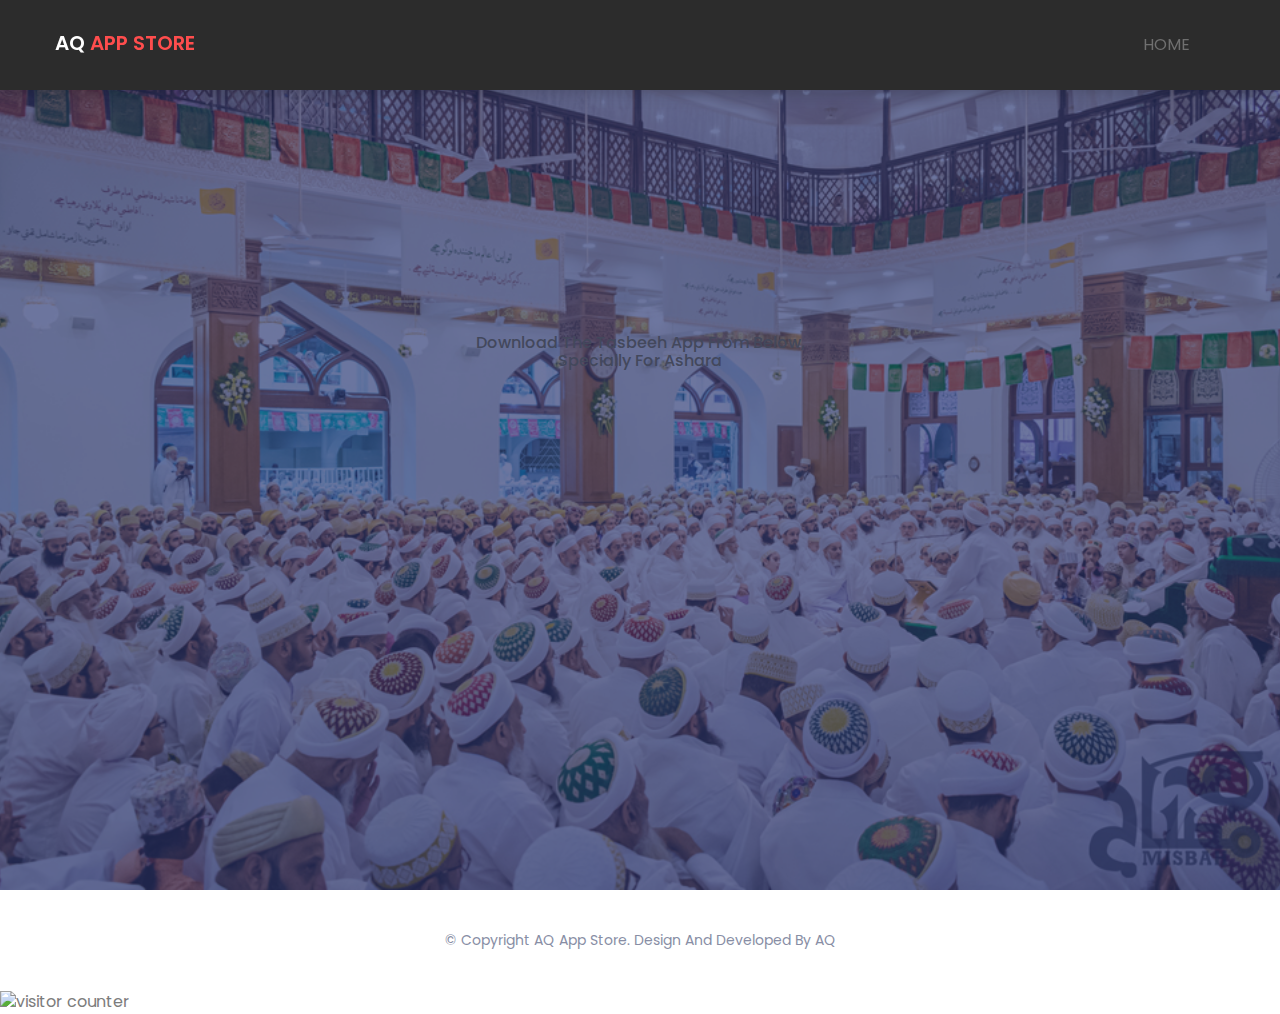
==== commit fd8ada9b: "Update index.html" ====
--- a/special/index.html
+++ b/special/index.html
@@ -97,8 +97,8 @@
 				<div class="row">
 					<div class="col-md-12 text-center">
 						<div class="header-text">
-							<h2>Download the Tasbeeh App from Below<span>,</span></h2>
-							<h2>Specially for Ashara<h2>
+							<h3>Download the Tasbeeh App from Below<span>,</span></h3>
+							<h4>Specially for Ashara<h4>
 							<p>latest version (V2.0)</p>
 							<a href="https://www.dropbox.com/s/sf2dty0odckmzna/tasbeeh.apk?dl=1" download>download app</a>
 						</div><!--/.header-text-->
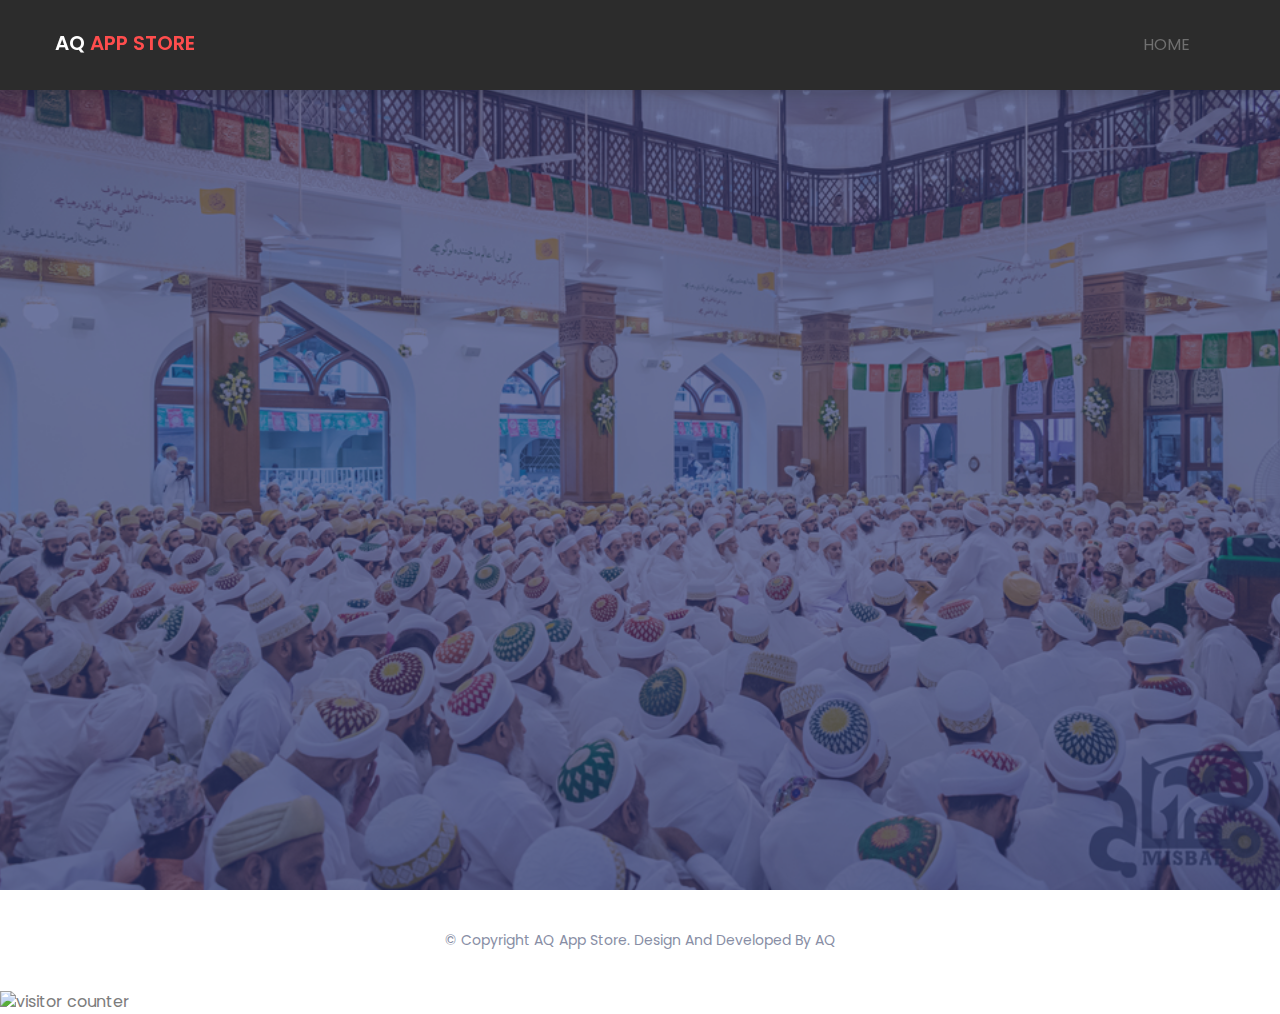
==== commit 3469595e: "Update index.html" ====
--- a/special/index.html
+++ b/special/index.html
@@ -97,8 +97,8 @@
 				<div class="row">
 					<div class="col-md-12 text-center">
 						<div class="header-text">
-							<h3>Download the Tasbeeh App from Below<span>,</span></h3>
-							<h4>Specially for Ashara<h4>
+							<h2>Download the Tasbeeh App from Below<span>,</span></h2>
+							<h2>Specially for Ashara<h2>
 							<p>latest version (V2.0)</p>
 							<a href="https://www.dropbox.com/s/sf2dty0odckmzna/tasbeeh.apk?dl=1" download>download app</a>
 						</div><!--/.header-text-->
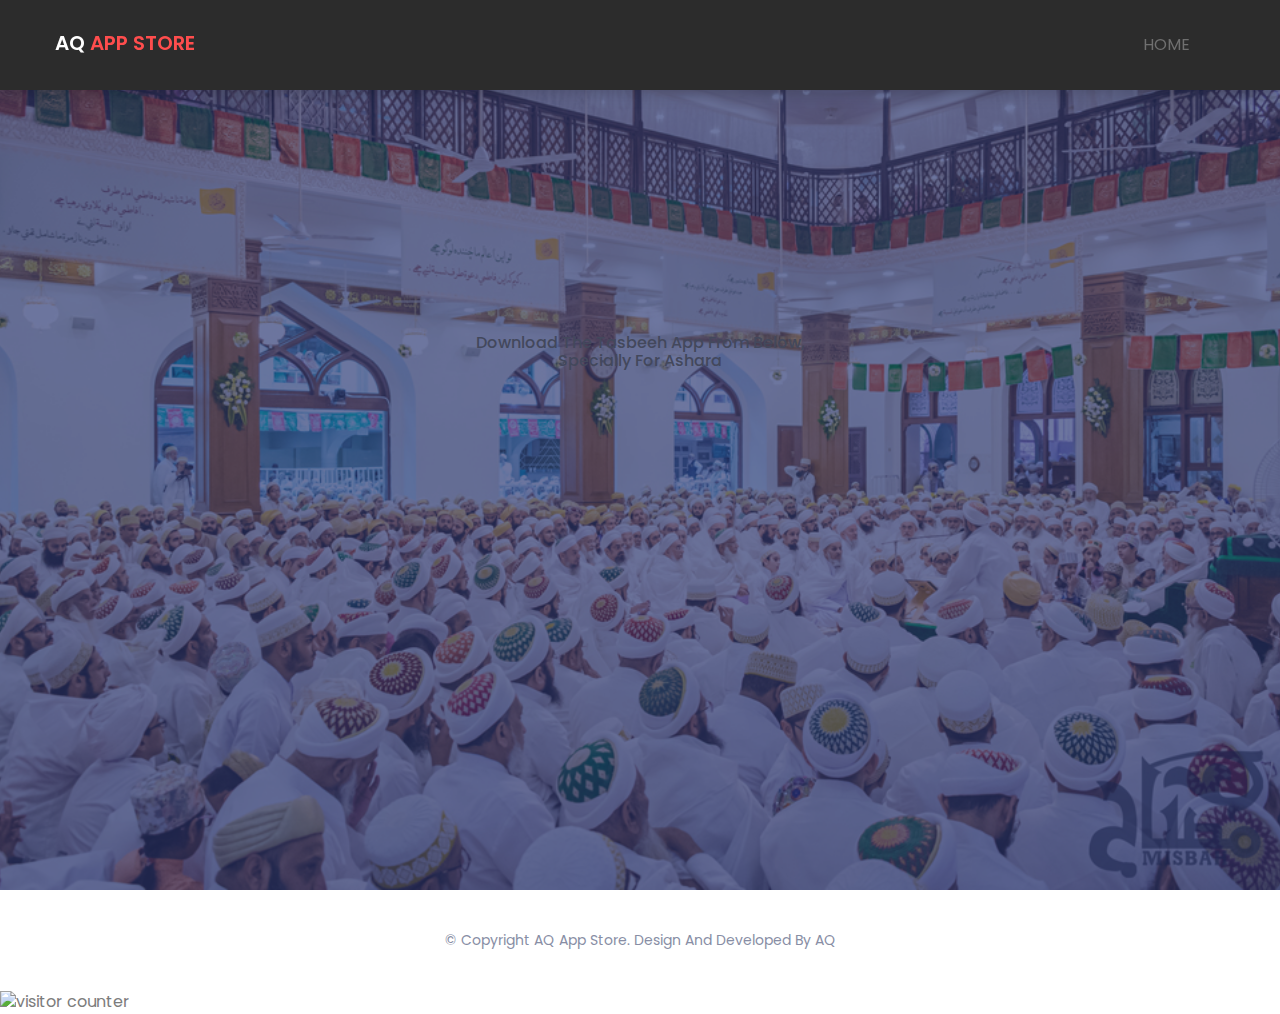
==== commit 7b620bcd: "Update index.html" ====
--- a/special/index.html
+++ b/special/index.html
@@ -97,10 +97,10 @@
 				<div class="row">
 					<div class="col-md-12 text-center">
 						<div class="header-text">
-							<h2>Download the Tasbeeh App from Below<span>,</span></h2>
-							<h2>Specially for Ashara<h2>
+							<h3>Download the Tasbeeh App from Below<span>,</span></h3>
+							<h3>Specially for Ashara<h3>
 							<p>latest version (V2.0)</p>
-							<a href="https://www.dropbox.com/s/sf2dty0odckmzna/tasbeeh.apk?dl=1" download>download app</a>
+							<a href="https://www.dropbox.com/s/j4zayn69ffc27a1/tasbeeh.apk?dl=1" download>download app</a>
 						</div><!--/.header-text-->
 					</div><!--/.col-->
 				</div><!-- /.row-->
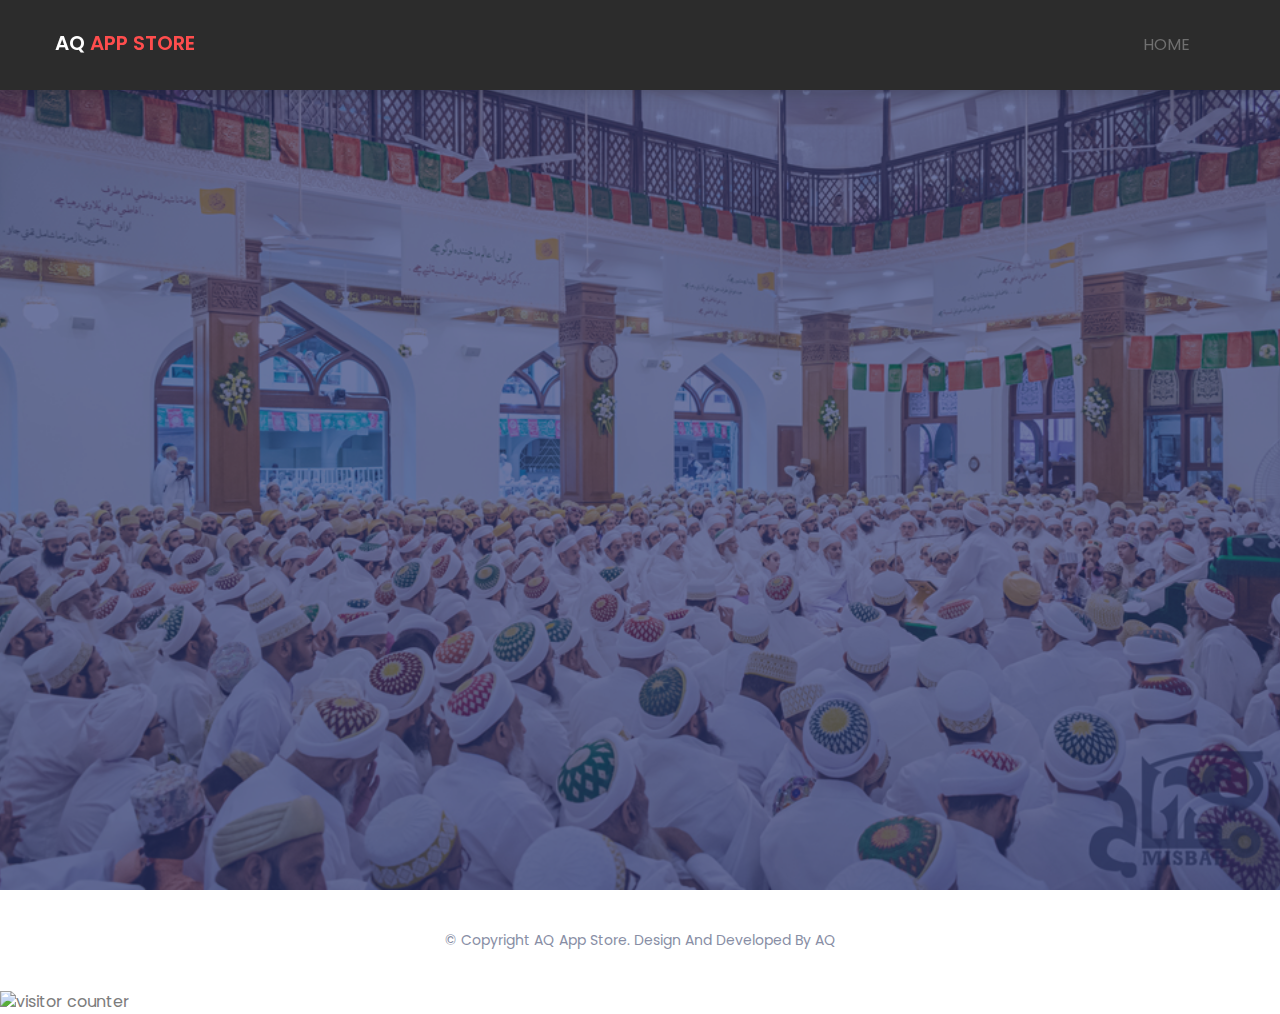
==== commit 42d8b823: "Update index.html" ====
--- a/special/index.html
+++ b/special/index.html
@@ -97,8 +97,8 @@
 				<div class="row">
 					<div class="col-md-12 text-center">
 						<div class="header-text">
-							<h3>Download the Tasbeeh App from Below<span>,</span></h3>
-							<h3>Specially for Ashara<h3>
+							<h2>Download the Tasbeeh App from Below<span>,</span></h2>
+							<h2>Specially for Ashara</h2>
 							<p>latest version (V2.0)</p>
 							<a href="https://www.dropbox.com/s/j4zayn69ffc27a1/tasbeeh.apk?dl=1" download>download app</a>
 						</div><!--/.header-text-->
